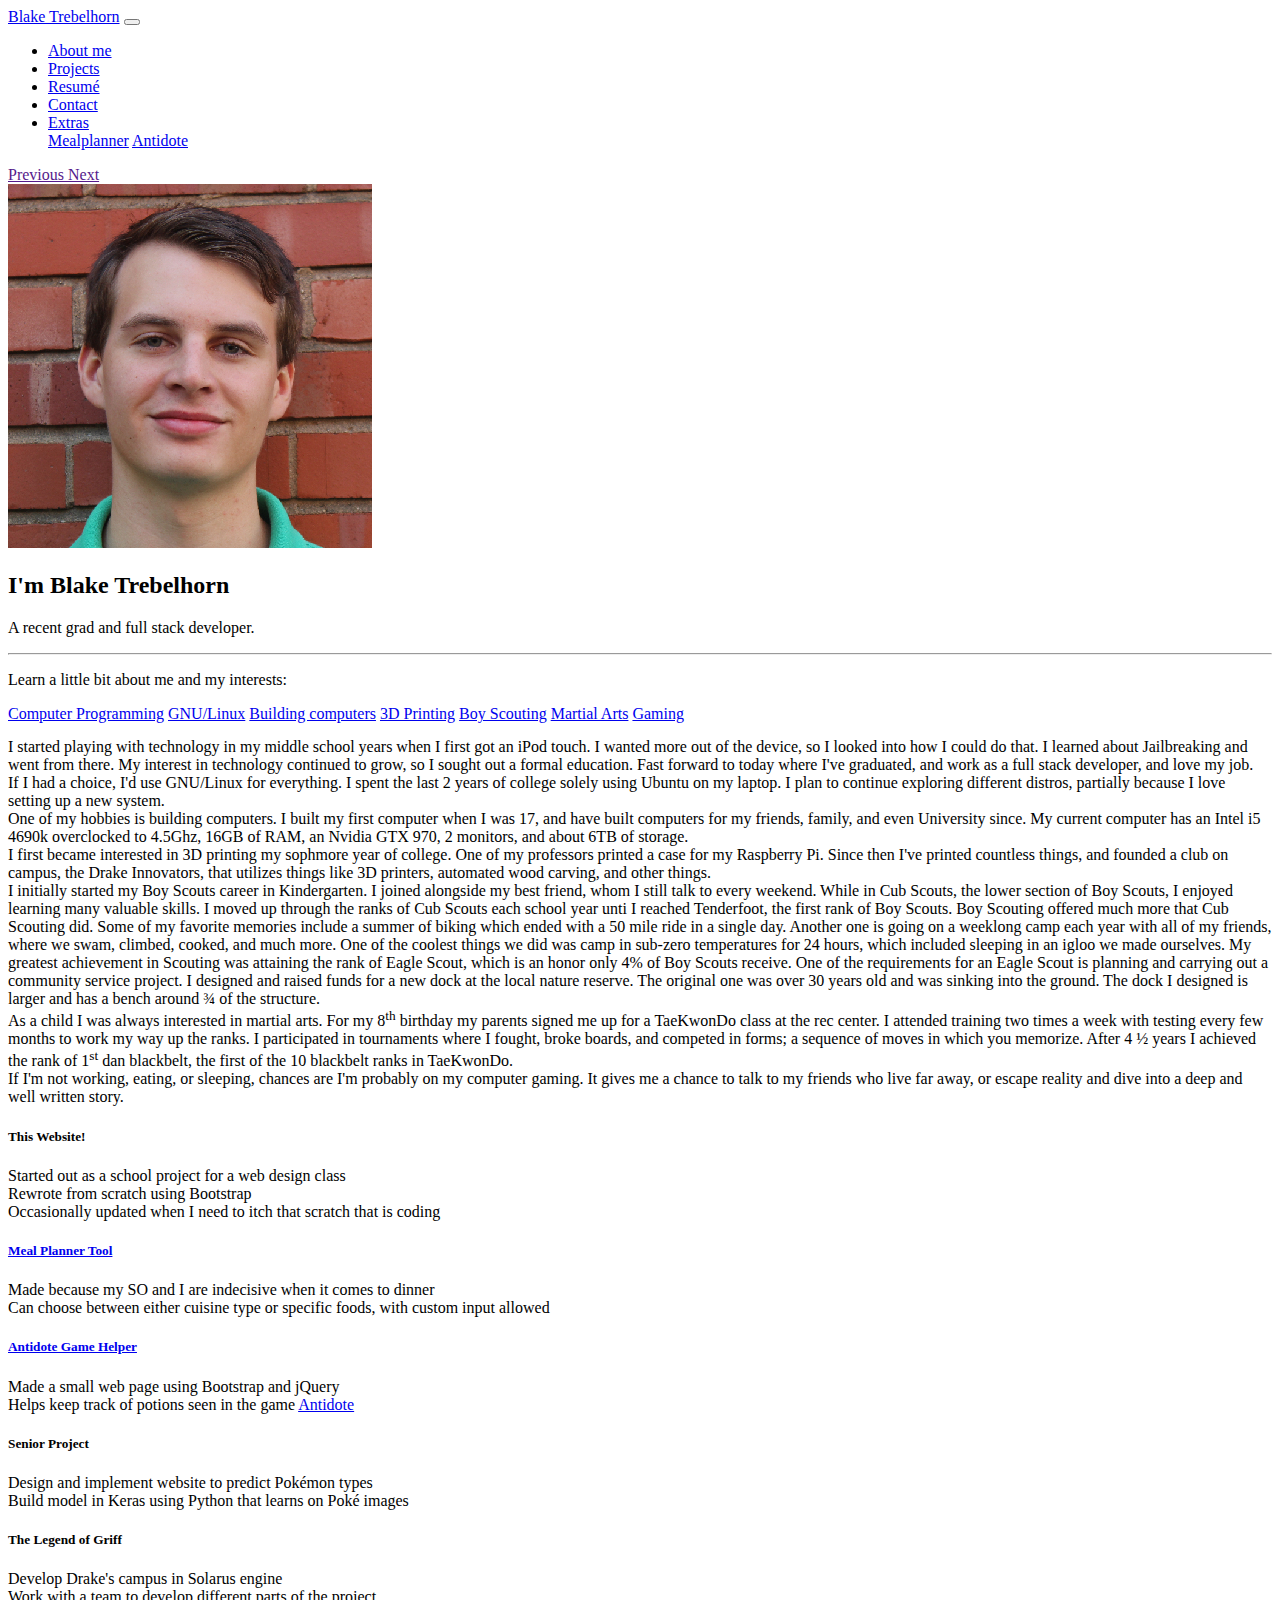
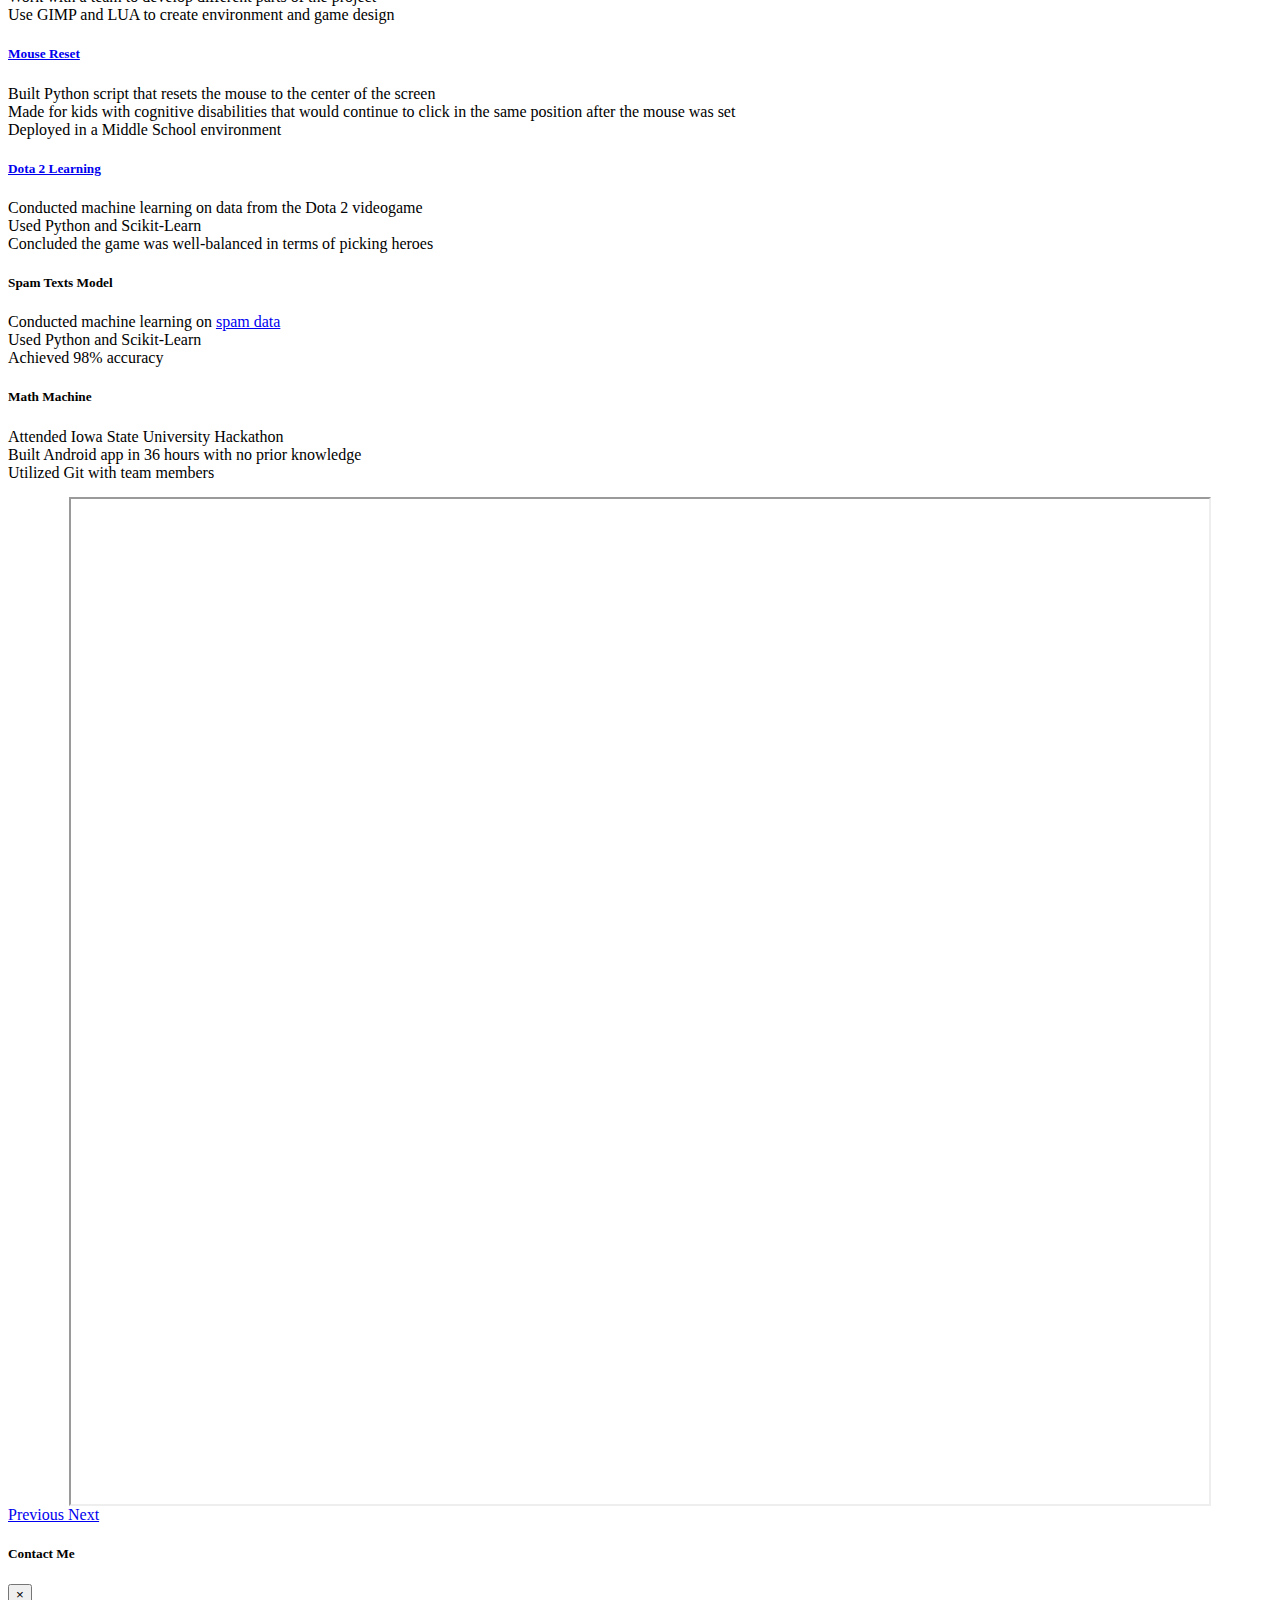
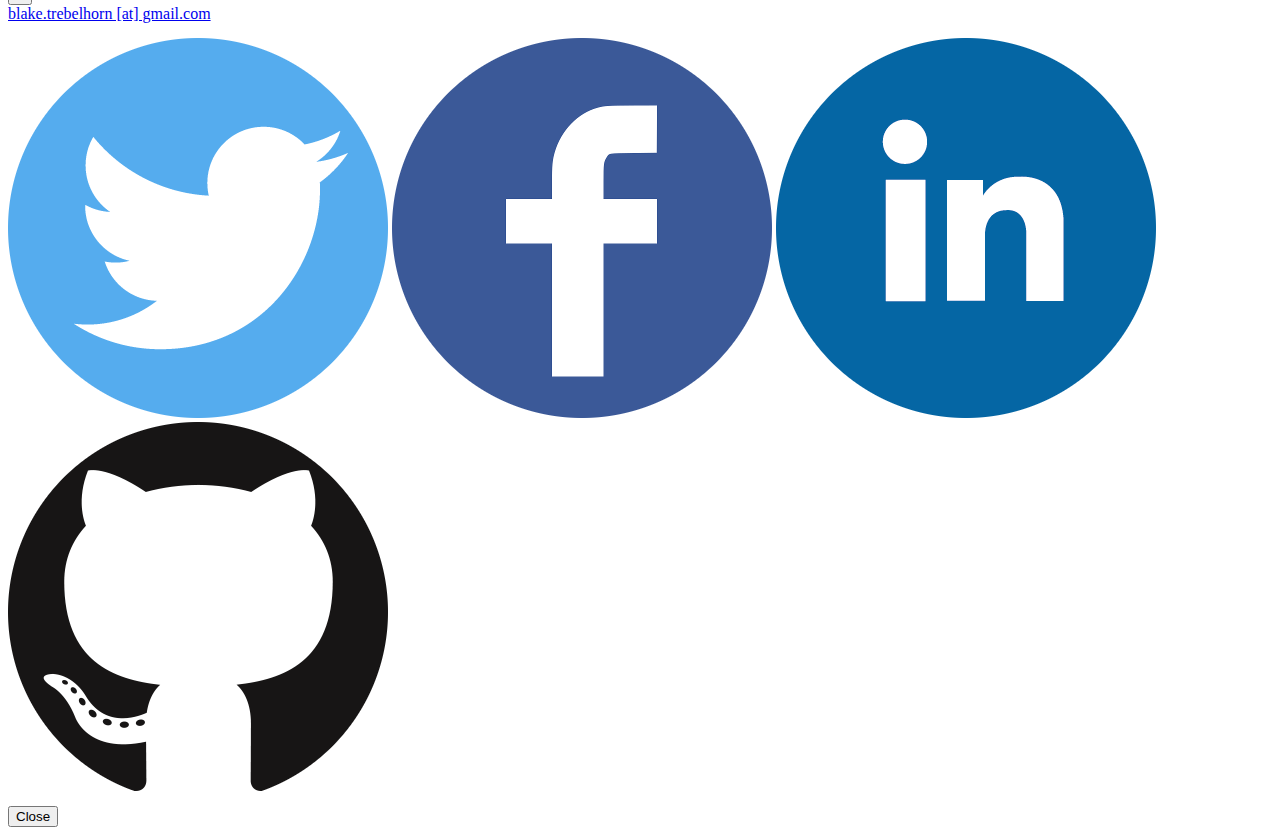
==== index.html @ 9631ef77 "fix mobile nav" ====
<!doctype html>
<html lang="en">
<head>
    <!-- Required meta tags -->
    <meta charset="utf-8">
    <meta name="viewport" content="width=device-width, initial-scale=1, shrink-to-fit=no">
    <!-- Bootstrap CSS -->
    <link rel="stylesheet" href="https://stackpath.bootstrapcdn.com/bootstrap/4.2.1/css/bootstrap.min.css" integrity="sha384-GJzZqFGwb1QTTN6wy59ffF1BuGJpLSa9DkKMp0DgiMDm4iYMj70gZWKYbI706tWS" crossorigin="anonymous">
    <!-- Optional JavaScript -->
    <!-- jQuery first, then Popper.js, then Bootstrap JS -->
    <script src="https://code.jquery.com/jquery-3.3.1.slim.min.js" integrity="sha384-q8i/X+965DzO0rT7abK41JStQIAqVgRVzpbzo5smXKp4YfRvH+8abtTE1Pi6jizo" crossorigin="anonymous"></script>
    <script src="https://cdnjs.cloudflare.com/ajax/libs/popper.js/1.14.6/umd/popper.min.js" integrity="sha384-wHAiFfRlMFy6i5SRaxvfOCifBUQy1xHdJ/yoi7FRNXMRBu5WHdZYu1hA6ZOblgut" crossorigin="anonymous"></script>
    <script src="https://stackpath.bootstrapcdn.com/bootstrap/4.2.1/js/bootstrap.min.js" integrity="sha384-B0UglyR+jN6CkvvICOB2joaf5I4l3gm9GU6Hc1og6Ls7i6U/mkkaduKaBhlAXv9k" crossorigin="anonymous"></script>
    <title>Blake Trebelhorn</title>

    <style>
        .card {
            margin-bottom: 15px;
        }

        .navbar {
            margin-bottom: 15px;
        }

        .carousel-control-prev-icon {
            background-image: url("data:image/svg+xml;charset=utf8,%3Csvg xmlns='http://www.w3.org/2000/svg' fill='%23f00' viewBox='0 0 8 8'%3E%3Cpath d='M5.25 0l-4 4 4 4 1.5-1.5-2.5-2.5 2.5-2.5-1.5-1.5z'/%3E%3C/svg%3E");
        }

        .carousel-control-next-icon {
            background-image: url("data:image/svg+xml;charset=utf8,%3Csvg xmlns='http://www.w3.org/2000/svg' fill='%23f00' viewBox='0 0 8 8'%3E%3Cpath d='M2.75 0l-1.5 1.5 2.5 2.5-2.5 2.5 1.5 1.5 4-4-4-4z'/%3E%3C/svg%3E");
        }

        iframe {
            height: 500px;
            width: 100%;
            display: block;
            margin: 0 auto
        }

        @media (min-width: 768px) {
            iframe {
                height: 1005px;
                width: 90%;
            }
        }
    </style>
</head>

<body>
    <!-- Navbar -->
    <nav class="navbar navbar-expand-lg navbar-dark bg-dark sticky-top">
        <a class="navbar-brand" href="#">Blake Trebelhorn</a>
        <button class="navbar-toggler" type="button" data-toggle="collapse" data-target="#navbarSupportedContent" aria-controls="navbarSupportedContent" aria-expanded="false" aria-label="Toggle navigation">
            <span class="navbar-toggler-icon"></span>
        </button>
        <div class="collapse navbar-collapse" id="navbarSupportedContent">
            <ul class="navbar-nav mr-auto" data-toggle="collapse" data-target=".navbar-collapse.show">
                <li class="nav-item">
                    <a class="nav-link" href="javascript:void(0)" onclick="$('.carousel').carousel(0)">About me</a>
                </li>
                <li class="nav-item">
                    <a class="nav-link" href="javascript:void(0)" onclick=" $('.carousel').carousel(1)">Projects</a>
                </li>
                <li class="nav-item">
                    <a class="nav-link" href="javascript:void(0)" onclick=" $('.carousel').carousel(2)">Resum&eacute;</a>
                </li>
                <li class="nav-item">
                    <a class="nav-link" href="javascript:void(0)" data-toggle="modal" data-target="#contactModal">Contact</a>
                </li>
                <li class="nav-item dropdown">
                    <a class="nav-link dropdown-toggle" href="#" id="navbarDropdown" role="button" data-toggle="dropdown" aria-haspopup="true" aria-expanded="false">
                        Extras
                    </a>
                    <div class="dropdown-menu" aria-labelledby="navbarDropdown">
                        <a class="dropdown-item" href="/meal_planner/index.html">Mealplanner</a>
                        <a class="dropdown-item" href="/antidote/index.html">Antidote</a>
                    </div>
                </li>
            </ul>
        </div>
    </nav>
    <div class="container mb-5 d-md-none">
        <a class="float-left" href="" role="button" onclick="$('#carousel').carousel('prev')">
            <span class="carousel-control-prev-icon" aria-hidden="true"></span>
            <span class="sr-only">Previous</span>
        </a>
        <a class="float-right" href="" role="button" onclick="$('#carousel').carousel('next')">
            <span class="carousel-control-next-icon" aria-hidden="true"></span>
            <span class="sr-only">Next</span>
        </a>
    </div>
    <!-- Carousel -->
    <div id="carousel" class="carousel slide" data-interval="false">
        <div class="carousel-inner">
            <!-- About me-->
            <div class="carousel-item active">
                <div class="container">
                    <div class="jumbotron">
                        <div class="card flex-sm-row mb-gutter bg-dark text-white">
                            <img class="card-img- img-fluid" src="/assets/images/BlakeTrebelhorn.jpg" />
                            <div class="card-body">
                                <h2 class="card-title lead">I'm Blake Trebelhorn</h2>
                                <p class="card-text lead">A recent grad and full stack developer.</p>
                            </div>
                        </div>
                        <hr class="my-4">
                        <p class="lead">Learn a little bit about me and my interests:</p>
                        <div class="row">
                            <div class="col-xs-6 col-md-4" style="margin-bottom: 15px">
                                <div class="list-group" id="list-tab" role="tablist">
                                    <a class="list-group-item list-group-item-action active" id="list-home-list" data-toggle="list" href="#list-programming" role="tab" aria-controls="programming">Computer Programming</a>
                                    <a class="list-group-item list-group-item-action" id="list-linux-list" data-toggle="list" href="#list-linux" role="tab" aria-controls="linux">GNU/Linux</a>
                                    <a class="list-group-item list-group-item-action" id="list-building-list" data-toggle="list" href="#list-building" role="tab" aria-controls="building">Building computers</a>
                                    <a class="list-group-item list-group-item-action" id="list-printing-list" data-toggle="list" href="#list-printing" role="tab" aria-controls="printing">3D Printing</a>
                                    <a class="list-group-item list-group-item-action" id="list-scouting-list" data-toggle="list" href="#list-scouting" role="tab" aria-controls="scouting">Boy Scouting</a>
                                    <a class="list-group-item list-group-item-action" id="list-martialarts-list" data-toggle="list" href="#list-martialarts" role="tab" aria-controls="martialarts">Martial Arts</a>
                                    <a class="list-group-item list-group-item-action" id="list-gaming-list" data-toggle="list" href="#list-gaming" role="tab" aria-controls="gaming">Gaming</a>
                                </div>
                            </div>
                            <div class="col-xs-6 col-md-8">
                                <div class="tab-content" id="nav-tabContent">
                                    <div class="tab-pane fade show active" id="list-programming" role="tabpanel" aria-labelledby="list-programming-list">I started playing with technology in my middle school years when I first got an iPod touch. I wanted more out of the device, so I looked into how I could do that. I learned about Jailbreaking and went from there. My interest in technology continued to grow, so I sought out a formal education. Fast forward to today where I've graduated, and work as a full stack developer, and love my job.</div>
                                    <div class="tab-pane fade" id="list-linux" role="tabpanel" aria-labelledby="list-linux-list">If I had a choice, I'd use GNU/Linux for everything. I spent the last 2 years of college solely using Ubuntu on my laptop. I plan to continue exploring different distros, partially because I love setting up a new system.</div>
                                    <div class="tab-pane fade" id="list-building" role="tabpanel" aria-labelledby="list-building-list">One of my hobbies is building computers. I built my first computer when I was 17, and have built computers for my friends, family, and even University since. My current computer has an Intel i5 4690k overclocked to 4.5Ghz, 16GB of RAM, an Nvidia GTX 970, 2 monitors, and about 6TB of storage.</div>
                                    <div class="tab-pane fade" id="list-printing" role="tabpanel" aria-labelledby="list-printing-list">I first became interested in 3D printing my sophmore year of college. One of my professors printed a case for my Raspberry Pi. Since then I've printed countless things, and founded a club on campus, the Drake Innovators, that utilizes things like 3D printers, automated wood carving, and other things.</div>
                                    <div class="tab-pane fade" id="list-scouting" role="tabpanel" aria-labelledby="list-scouting-list">I initially started my Boy Scouts career in Kindergarten. I joined alongside my best friend, whom I still talk to every weekend. While in Cub Scouts, the lower section of Boy Scouts, I enjoyed learning many valuable skills. I moved up through the ranks of Cub Scouts each school year unti I reached Tenderfoot, the first rank of Boy Scouts. Boy Scouting offered much more that Cub Scouting did. Some of my favorite memories include a summer of biking which ended with a 50 mile ride in a single day. Another one is going on a weeklong camp each year with all of my friends, where we swam, climbed, cooked, and much more. One of the coolest things we did was camp in sub-zero temperatures for 24 hours, which included sleeping in an igloo we made ourselves. My greatest achievement in Scouting was attaining the rank of Eagle Scout, which is an honor only 4% of Boy Scouts receive. One of the requirements for an Eagle Scout is planning and carrying out a community service project. I designed and raised funds for a new dock at the local nature reserve. The original one was over 30 years old and was sinking into the ground. The dock I designed is larger and has a bench around &frac34; of the structure.</div>
                                    <div class="tab-pane fade" id="list-martialarts" role="tabpanel" aria-labelledby="list-martialarts-list">As a child I was always interested in martial arts. For my 8<sup>th</sup> birthday my parents signed me up for a TaeKwonDo class at the rec center. I attended training two times a week with testing every few months to work my way up the ranks. I participated in tournaments where I fought, broke boards, and competed in forms; a sequence of moves in which you memorize. After 4 &frac12; years I achieved the rank of 1<sup>st</sup> dan blackbelt, the first of the 10 blackbelt ranks in TaeKwonDo.</div>
                                    <div class="tab-pane fade" id="list-gaming" role="tabpanel" aria-labelledby="list-gaming-list">If I'm not working, eating, or sleeping, chances are I'm probably on my computer gaming. It gives me a chance to talk to my friends who live far away, or escape reality and dive into a deep and well written story.</div>
                                </div>
                            </div>
                        </div>
                    </div>
                </div>
            </div>
            <!-- Projects -->
            <div class="carousel-item">
                <div class="container">
                    <div class="card">
                        <div class="card-header">
                            <h5>This Website!</h5>
                        </div>
                        <div class="card-body">
                            <li>Started out as a school project for a web design class</li>
                            <li>Rewrote from scratch using Bootstrap</li>
                            <li>Occasionally updated when I need to itch that scratch that is coding</li>
                        </div>
                    </div>
                    <div class="card">
                        <div class="card-header">
                            <h5><a href="meal_planner/index.html" target="_blank">Meal Planner Tool</a></h5>
                        </div>
                        <div class="card-body">
                            <li>Made because my SO and I are indecisive when it comes to dinner</li>
                            <li>Can choose between either cuisine type or specific foods, with custom input allowed</li>
                        </div>
                    </div>
                    <div class="card">
                        <div class="card-header">
                            <h5><a href="antidote/index.html" target="_blank">Antidote Game Helper</a></h5>
                        </div>
                        <div class="card-body">
                            <li>Made a small web page using Bootstrap and jQuery</li>
                            <li>Helps keep track of potions seen in the game <a href="https://bellwethergames.com/product/antidote/" target="_blank">Antidote</a></li>
                        </div>
                    </div>
                    <div class="card">
                        <div class="card-header">
                            <h5>Senior Project</h5>
                        </div>
                        <div class="card-body">
                            <li>Design and implement website to predict Pok&eacute;mon types</li>
                            <li>Build model in Keras using Python that learns on Pok&eacute; images</li>
                        </div>
                    </div>
                    <div class="card">
                        <div class="card-header">
                            <h5>The Legend of Griff</h5>
                        </div>
                        <div class="card-body">
                            <li>Develop Drake's campus in Solarus engine</li>
                            <li>Work with a team to develop different parts of the project</li>
                            <li>Use GIMP and LUA to create environment and game design</li>
                        </div>
                    </div>
                    <div class="card">
                        <div class="card-header">
                            <h5><a href="https://github.com/BlakeTrebelhorn/MouseReset" target="_blank">Mouse Reset</a></h5>
                        </div>
                        <div class="card-body">
                            <li>Built Python script that resets the mouse to the center of the screen</li>
                            <li>Made for kids with cognitive disabilities that would continue to click in the same position after the mouse was set</li>
                            <li>Deployed in a Middle School environment</li>
                        </div>
                    </div>
                    <div class="card">
                        <div class="card-header">
                            <h5><a href="https://github.com/BlakeTrebelhorn/Dota2Learning" target="_blank">Dota 2 Learning</a></h5>
                        </div>
                        <div class="card-body">
                            <li>Conducted machine learning on data from the Dota 2 videogame</li>
                            <li>Used Python and Scikit-Learn</li>
                            <li>Concluded the game was well-balanced in terms of picking heroes</li>
                        </div>
                    </div>
                    <div class="card">
                        <div class="card-header">
                            <h5>Spam Texts Model</h5>
                        </div>
                        <div class="card-body">
                            <li>Conducted machine learning on <a href="https://www.kaggle.com/uciml/sms-spam-collection-dataset">spam data</a></li>
                            <li>Used Python and Scikit-Learn</li>
                            <li>Achieved 98% accuracy</li>
                        </div>
                    </div>
                    <div class="card">
                        <div class="card-header">
                            <h5>Math Machine</h5>
                        </div>
                        <div class="card-body">
                            <li>Attended Iowa State University Hackathon</li>
                            <li>Built Android app in 36 hours with no prior knowledge</li>
                            <li>Utilized Git with team members</li>
                        </div>
                    </div>
                </div>
            </div>
            <!-- Resume -->
            <div class="carousel-item">
                <iframe src="http://docs.google.com/gview?url=http://blaketrebelhorn.github.io/resume/websiteResume.pdf&embedded=true"></iframe>
            </div>
        </div>
        <a class="carousel-control-prev d-none d-sm-flex" href="#carousel" role="button" data-slide="prev">
            <span class="carousel-control-prev-icon" aria-hidden="true"></span>
            <span class="sr-only">Previous</span>
        </a>
        <a class="carousel-control-next d-none d-sm-flex" href="#carousel" role="button" data-slide="next">
            <span class="carousel-control-next-icon" aria-hidden="true"></span>
            <span class="sr-only">Next</span>
        </a>
    </div>

    <!-- Modal -->
    <div class="modal fade" id="contactModal" tabindex="-1" role="dialog" aria-hidden="true">
        <div class="modal-dialog modal-dialog-centered" role="document">
            <div class="modal-content">
                <div class="modal-header">
                    <h5 class="modal-title" id="exampleModalLongTitle">Contact Me</h5>
                    <button type="button" class="close" data-dismiss="modal" aria-label="Close">
                        <span aria-hidden="true">&times;</span>
                    </button>
                </div>
                <div class="modal-body text-center">
                    <a href="mailto:blake.trebelhorn@gmail.com" class="btn btn-lg btn-outline-dark" role="button" aria-pressed="true">blake.trebelhorn [at] gmail.com</a>
                    <div class="container" style="margin-top: 15px">
                        <div class="row">
                            <div class="hidden-xs col-md-2"></div>
                            <a class="col-3 col-md-2" href="https://twitter.com/TrebelMaker" target="_blank"><img src="/assets/images/twitter.png" alt="Twitter" class="img-fluid" /></a>
                            <a class="col-3 col-md-2" href="https://facebook.com/blake.trebelhorn" target="_blank"><img src="/assets/images/facebook.png" alt="Facebook" class="img-fluid" /></a>
                            <a class="col-3 col-md-2" href="https://www.linkedin.com/in/blaketrebelhorn" target="_blank"><img src="/assets/images/linkedin.png" alt="LinkedIn" class="img-fluid" /></a>
                            <a class="col-3 col-md-2" href="https://github.com/BlakeTrebelhorn" target="_blank"><img src="/assets/images/github.png" alt="GitHub" class="img-fluid" /></a>
                            <div class="hidden-xs col-md-2"></div>
                        </div>
                    </div>
                </div>
                <div class="modal-footer">
                    <button type="button" class="btn btn-secondary" data-dismiss="modal">Close</button>
                </div>
            </div>
        </div>
    </div>
</body>

</html>
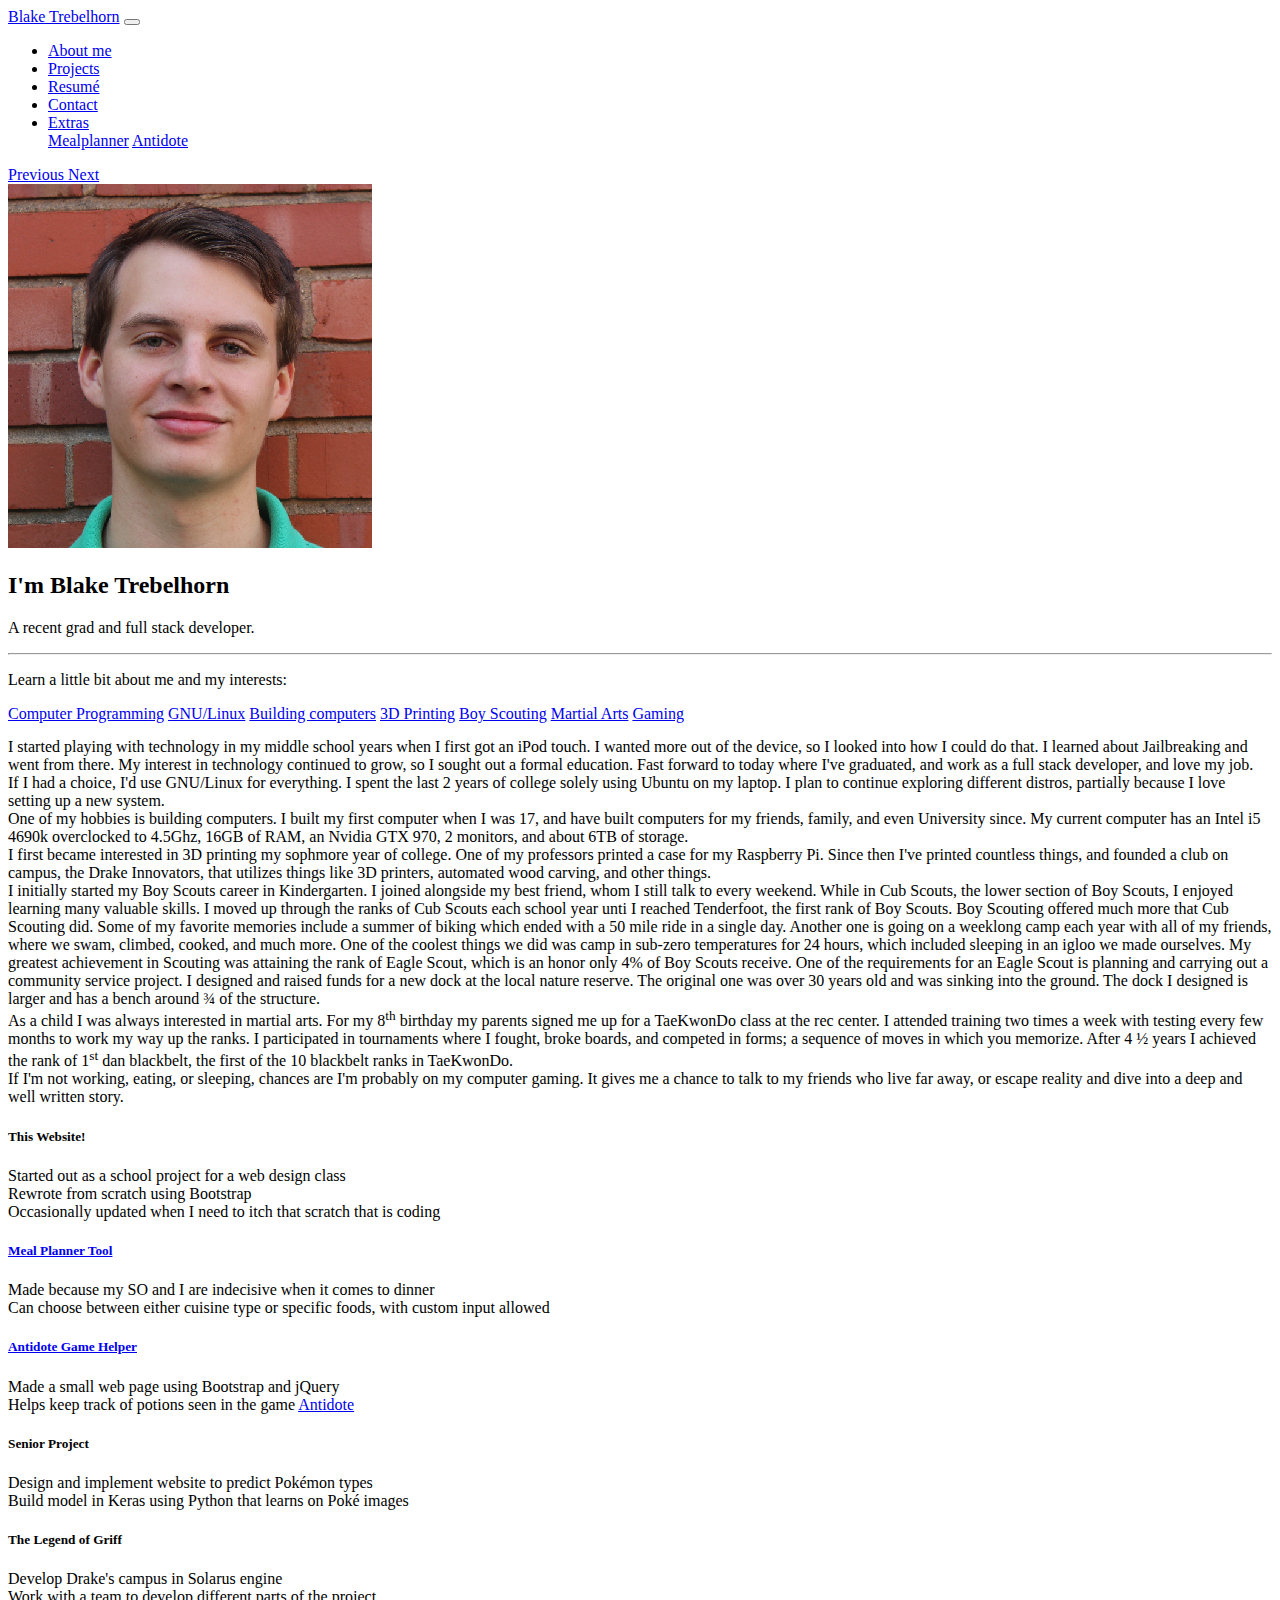
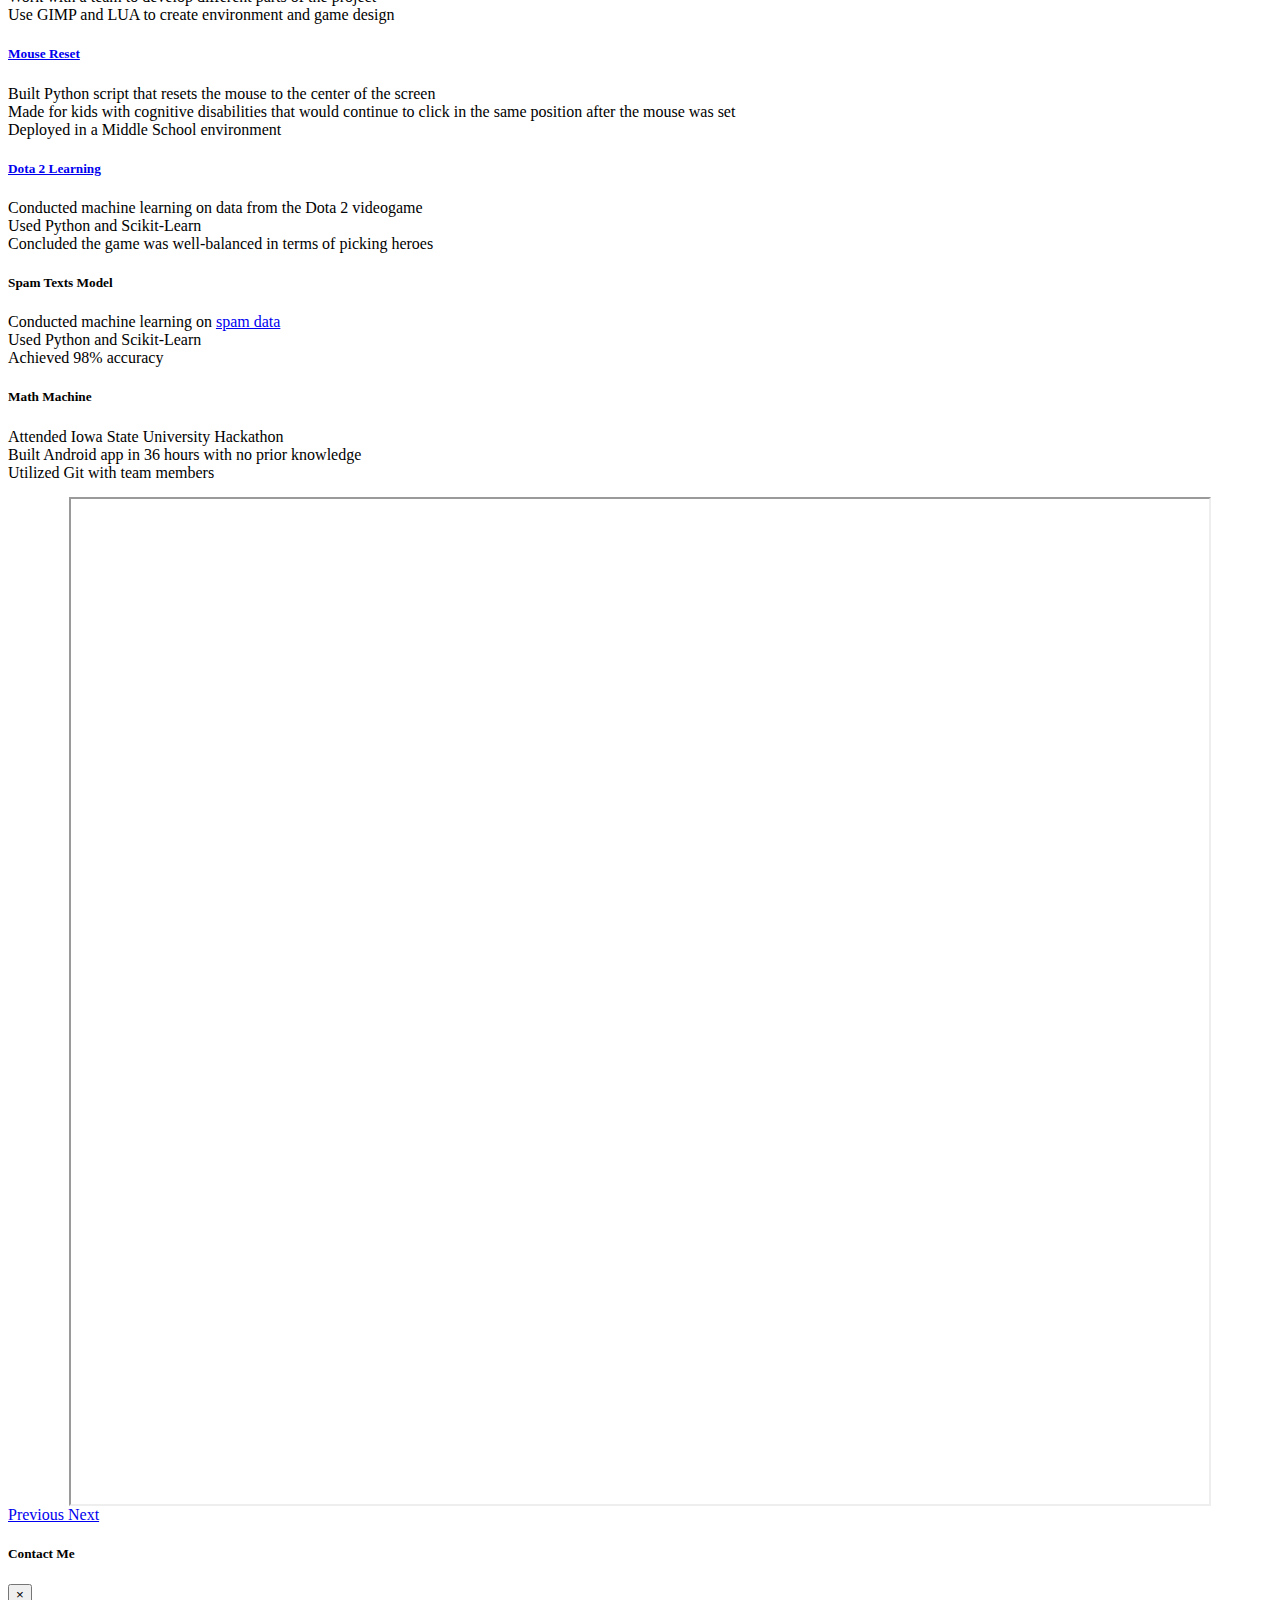
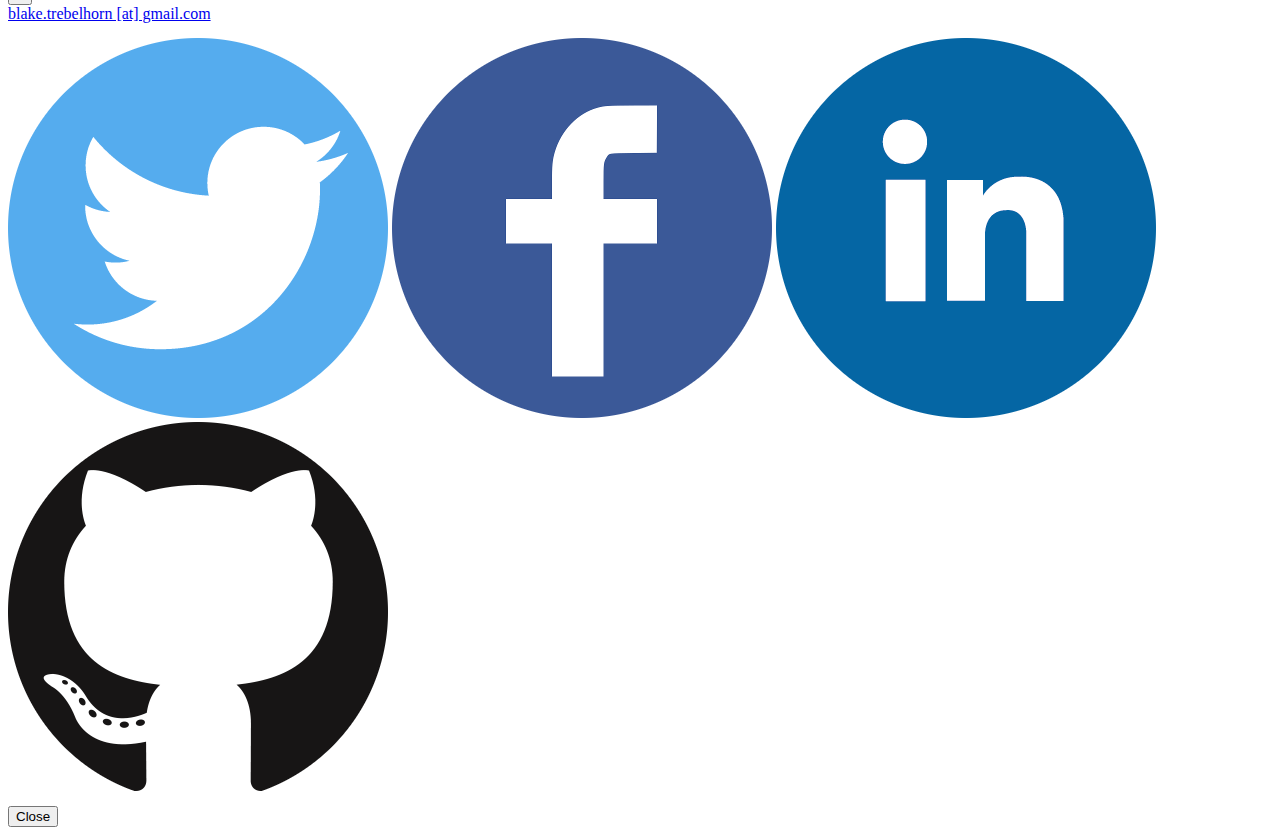
==== commit d457446a: "fix mobile nav p2" ====
--- a/index.html
+++ b/index.html
@@ -80,11 +80,11 @@
         </div>
     </nav>
     <div class="container mb-5 d-md-none">
-        <a class="float-left" href="" role="button" onclick="$('#carousel').carousel('prev')">
+        <a class="float-left" href="#carousel" role="button" onclick="$('#carousel').carousel('prev')">
             <span class="carousel-control-prev-icon" aria-hidden="true"></span>
             <span class="sr-only">Previous</span>
         </a>
-        <a class="float-right" href="" role="button" onclick="$('#carousel').carousel('next')">
+        <a class="float-right" href="#carousel" role="button" onclick="$('#carousel').carousel('next')">
             <span class="carousel-control-next-icon" aria-hidden="true"></span>
             <span class="sr-only">Next</span>
         </a>
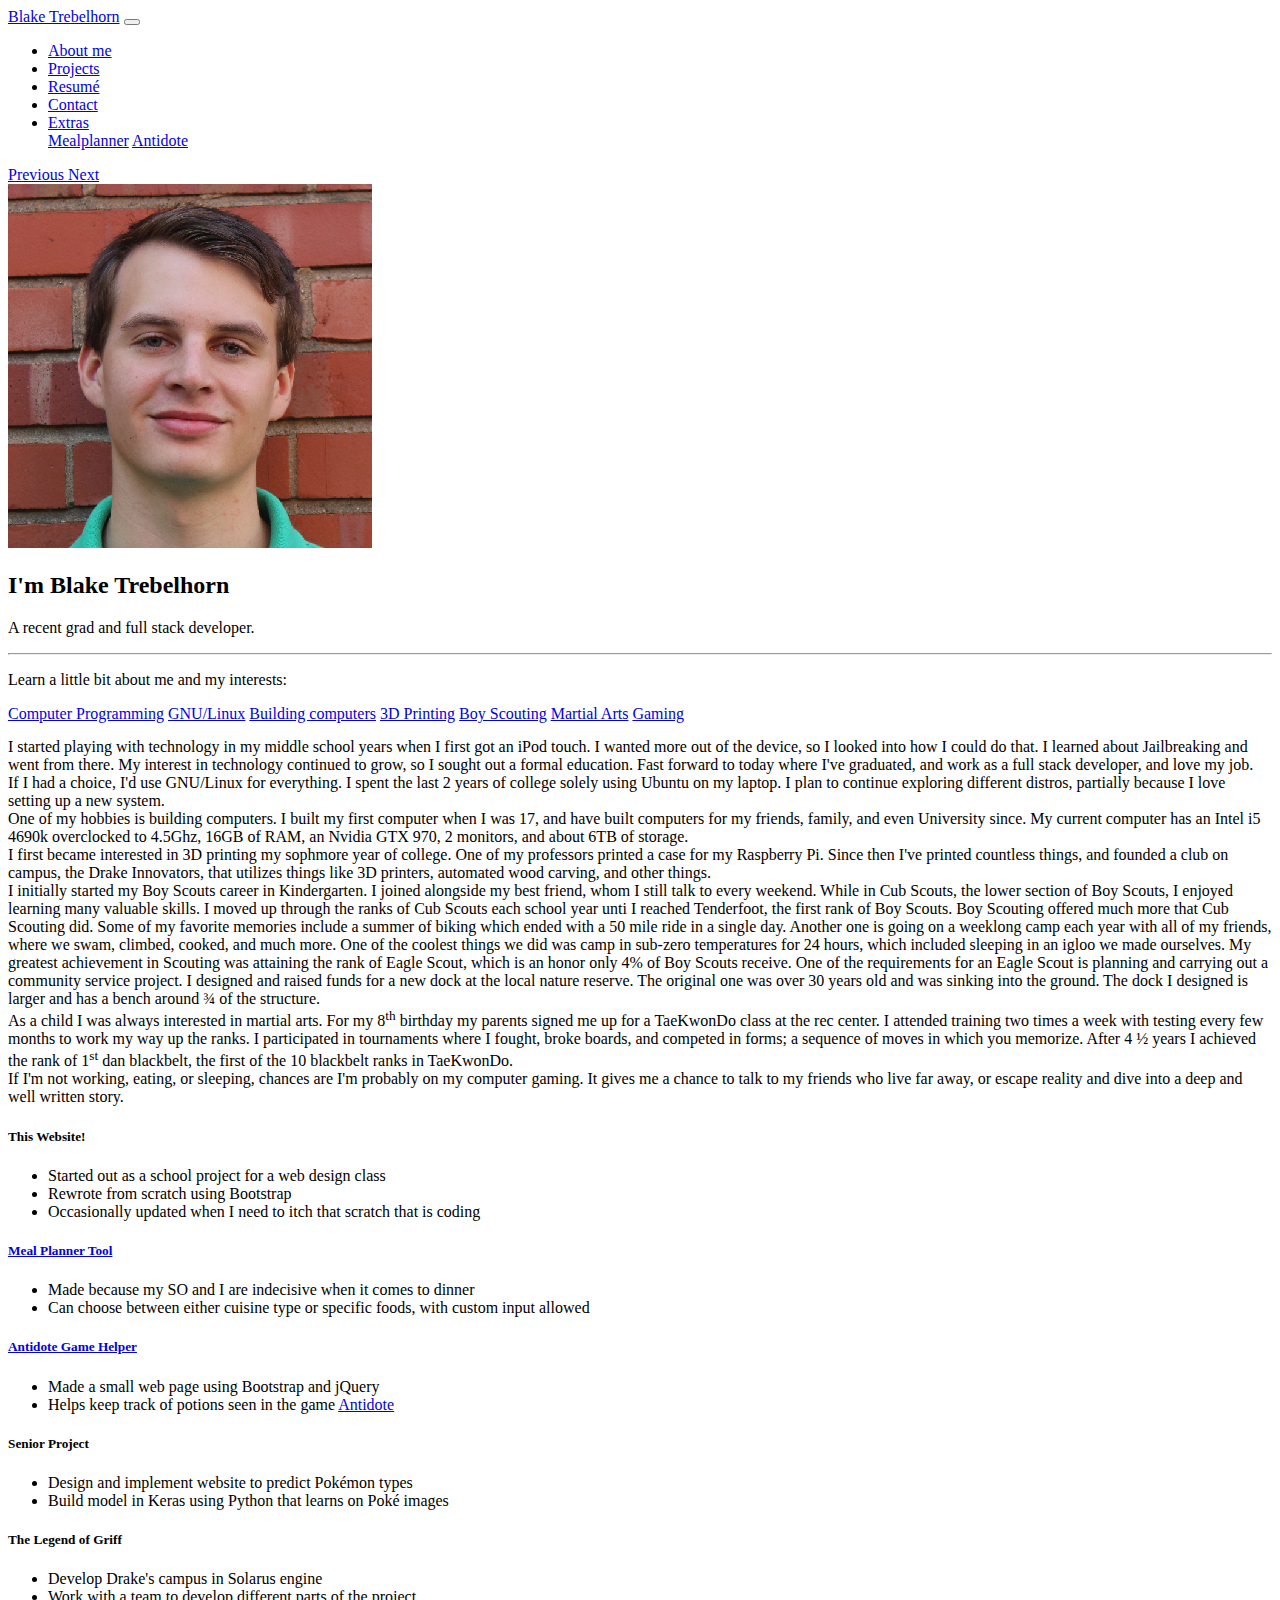
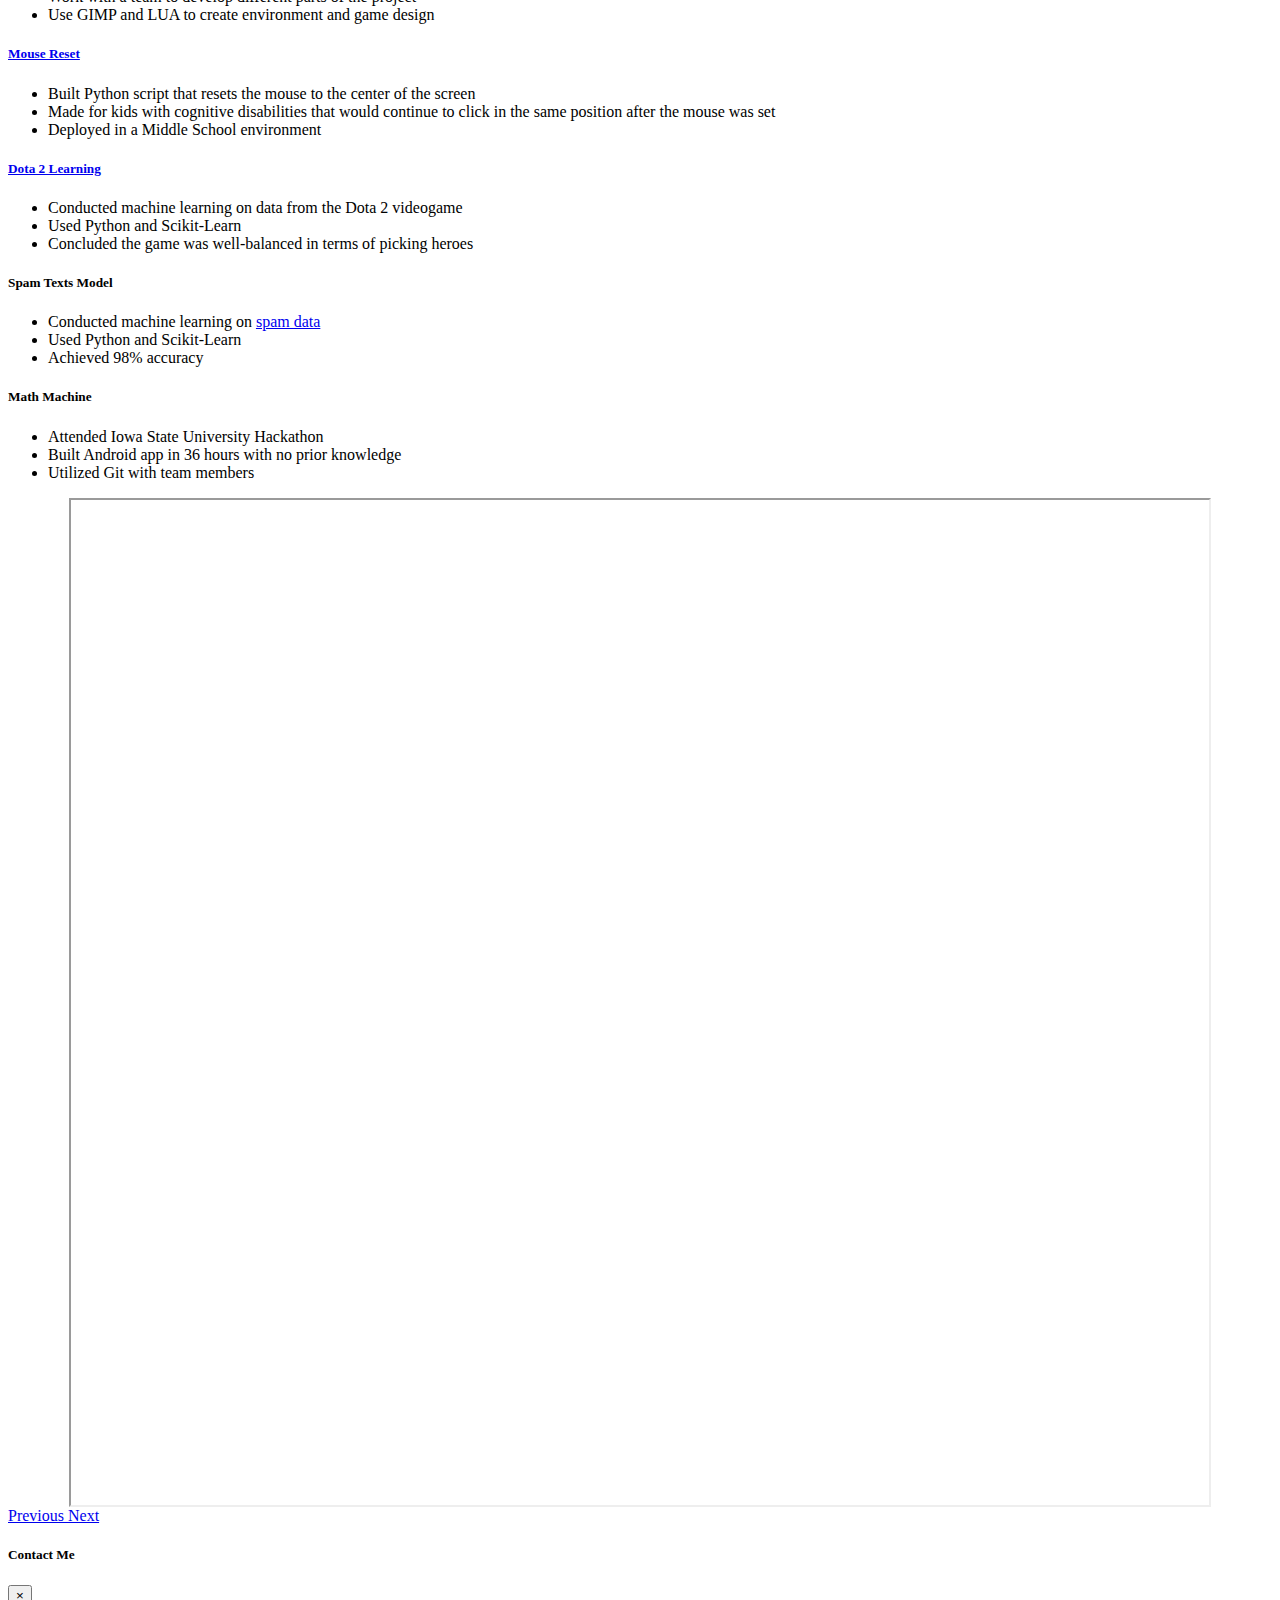
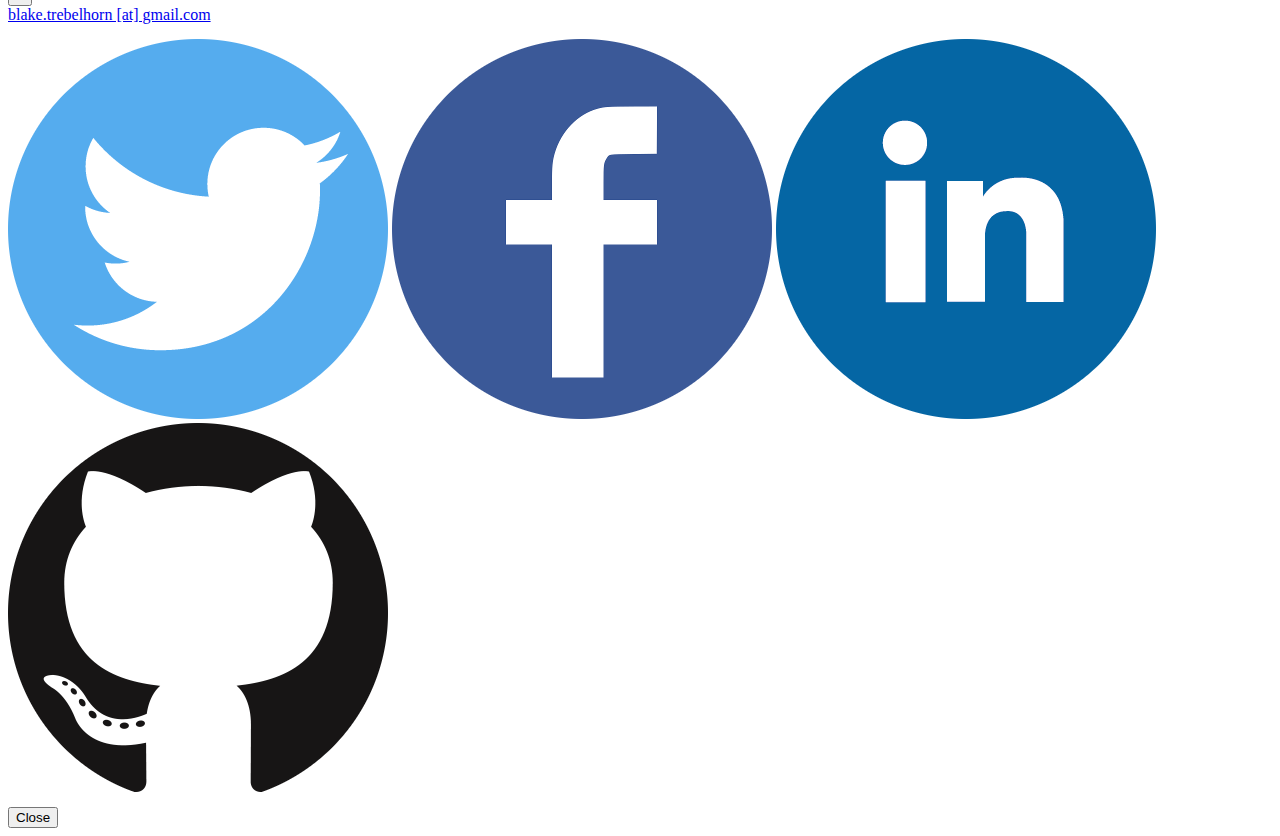
==== commit b35de7cc: "fix lists" ====
--- a/index.html
+++ b/index.html
@@ -80,11 +80,11 @@
         </div>
     </nav>
     <div class="container mb-5 d-md-none">
-        <a class="float-left" href="#carousel" role="button" onclick="$('#carousel').carousel('prev')">
+        <a class="float-left" href="#" role="button" onclick="$('#carousel').carousel('prev')">
             <span class="carousel-control-prev-icon" aria-hidden="true"></span>
             <span class="sr-only">Previous</span>
         </a>
-        <a class="float-right" href="#carousel" role="button" onclick="$('#carousel').carousel('next')">
+        <a class="float-right" href="#" role="button" onclick="$('#carousel').carousel('next')">
             <span class="carousel-control-next-icon" aria-hidden="true"></span>
             <span class="sr-only">Next</span>
         </a>
@@ -140,9 +140,11 @@
                             <h5>This Website!</h5>
                         </div>
                         <div class="card-body">
-                            <li>Started out as a school project for a web design class</li>
-                            <li>Rewrote from scratch using Bootstrap</li>
-                            <li>Occasionally updated when I need to itch that scratch that is coding</li>
+                            <ul>
+                                <li>Started out as a school project for a web design class</li>
+                                <li>Rewrote from scratch using Bootstrap</li>
+                                <li>Occasionally updated when I need to itch that scratch that is coding</li>
+                            </ul>
                         </div>
                     </div>
                     <div class="card">
@@ -150,8 +152,10 @@
                             <h5><a href="meal_planner/index.html" target="_blank">Meal Planner Tool</a></h5>
                         </div>
                         <div class="card-body">
-                            <li>Made because my SO and I are indecisive when it comes to dinner</li>
-                            <li>Can choose between either cuisine type or specific foods, with custom input allowed</li>
+                            <ul>
+                                <li>Made because my SO and I are indecisive when it comes to dinner</li>
+                                <li>Can choose between either cuisine type or specific foods, with custom input allowed</li>
+                            </ul>
                         </div>
                     </div>
                     <div class="card">
@@ -159,8 +163,10 @@
                             <h5><a href="antidote/index.html" target="_blank">Antidote Game Helper</a></h5>
                         </div>
                         <div class="card-body">
-                            <li>Made a small web page using Bootstrap and jQuery</li>
-                            <li>Helps keep track of potions seen in the game <a href="https://bellwethergames.com/product/antidote/" target="_blank">Antidote</a></li>
+                            <ul>
+                                <li>Made a small web page using Bootstrap and jQuery</li>
+                                <li>Helps keep track of potions seen in the game <a href="https://bellwethergames.com/product/antidote/" target="_blank">Antidote</a></li>
+                            </ul>
                         </div>
                     </div>
                     <div class="card">
@@ -168,8 +174,10 @@
                             <h5>Senior Project</h5>
                         </div>
                         <div class="card-body">
-                            <li>Design and implement website to predict Pok&eacute;mon types</li>
-                            <li>Build model in Keras using Python that learns on Pok&eacute; images</li>
+                            <ul>
+                                <li>Design and implement website to predict Pok&eacute;mon types</li>
+                                <li>Build model in Keras using Python that learns on Pok&eacute; images</li>
+                            </ul>
                         </div>
                     </div>
                     <div class="card">
@@ -177,9 +185,11 @@
                             <h5>The Legend of Griff</h5>
                         </div>
                         <div class="card-body">
-                            <li>Develop Drake's campus in Solarus engine</li>
-                            <li>Work with a team to develop different parts of the project</li>
-                            <li>Use GIMP and LUA to create environment and game design</li>
+                            <ul>
+                                <li>Develop Drake's campus in Solarus engine</li>
+                                <li>Work with a team to develop different parts of the project</li>
+                                <li>Use GIMP and LUA to create environment and game design</li>
+                            </ul>
                         </div>
                     </div>
                     <div class="card">
@@ -187,9 +197,11 @@
                             <h5><a href="https://github.com/BlakeTrebelhorn/MouseReset" target="_blank">Mouse Reset</a></h5>
                         </div>
                         <div class="card-body">
-                            <li>Built Python script that resets the mouse to the center of the screen</li>
-                            <li>Made for kids with cognitive disabilities that would continue to click in the same position after the mouse was set</li>
-                            <li>Deployed in a Middle School environment</li>
+                            <ul>
+                                <li>Built Python script that resets the mouse to the center of the screen</li>
+                                <li>Made for kids with cognitive disabilities that would continue to click in the same position after the mouse was set</li>
+                                <li>Deployed in a Middle School environment</li>
+                            </ul>
                         </div>
                     </div>
                     <div class="card">
@@ -197,9 +209,11 @@
                             <h5><a href="https://github.com/BlakeTrebelhorn/Dota2Learning" target="_blank">Dota 2 Learning</a></h5>
                         </div>
                         <div class="card-body">
-                            <li>Conducted machine learning on data from the Dota 2 videogame</li>
-                            <li>Used Python and Scikit-Learn</li>
-                            <li>Concluded the game was well-balanced in terms of picking heroes</li>
+                            <ul>
+                                <li>Conducted machine learning on data from the Dota 2 videogame</li>
+                                <li>Used Python and Scikit-Learn</li>
+                                <li>Concluded the game was well-balanced in terms of picking heroes</li>
+                            </ul>
                         </div>
                     </div>
                     <div class="card">
@@ -207,9 +221,11 @@
                             <h5>Spam Texts Model</h5>
                         </div>
                         <div class="card-body">
-                            <li>Conducted machine learning on <a href="https://www.kaggle.com/uciml/sms-spam-collection-dataset">spam data</a></li>
-                            <li>Used Python and Scikit-Learn</li>
-                            <li>Achieved 98% accuracy</li>
+                            <ul>
+                                <li>Conducted machine learning on <a href="https://www.kaggle.com/uciml/sms-spam-collection-dataset">spam data</a></li>
+                                <li>Used Python and Scikit-Learn</li>
+                                <li>Achieved 98% accuracy</li>
+                            </ul>
                         </div>
                     </div>
                     <div class="card">
@@ -217,9 +233,11 @@
                             <h5>Math Machine</h5>
                         </div>
                         <div class="card-body">
-                            <li>Attended Iowa State University Hackathon</li>
-                            <li>Built Android app in 36 hours with no prior knowledge</li>
-                            <li>Utilized Git with team members</li>
+                            <ul>
+                                <li>Attended Iowa State University Hackathon</li>
+                                <li>Built Android app in 36 hours with no prior knowledge</li>
+                                <li>Utilized Git with team members</li>
+                            </ul>
                         </div>
                     </div>
                 </div>
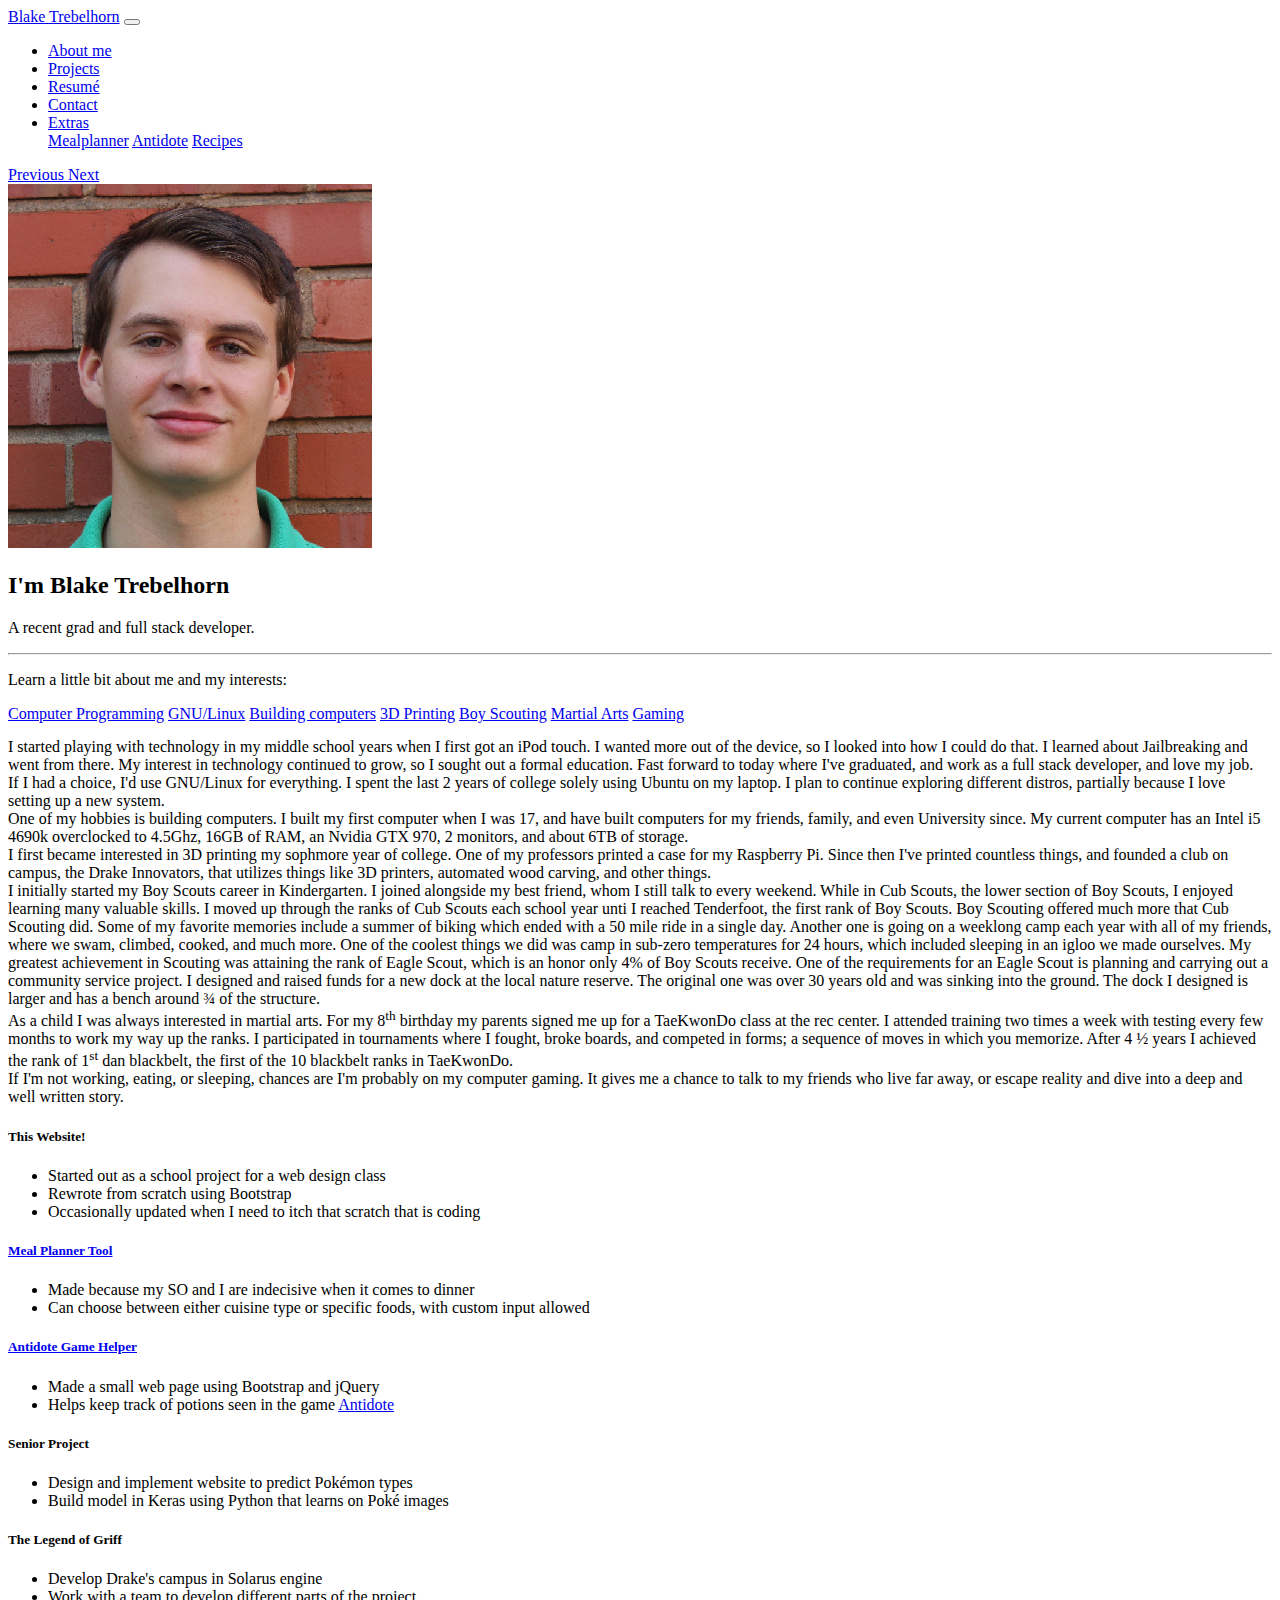
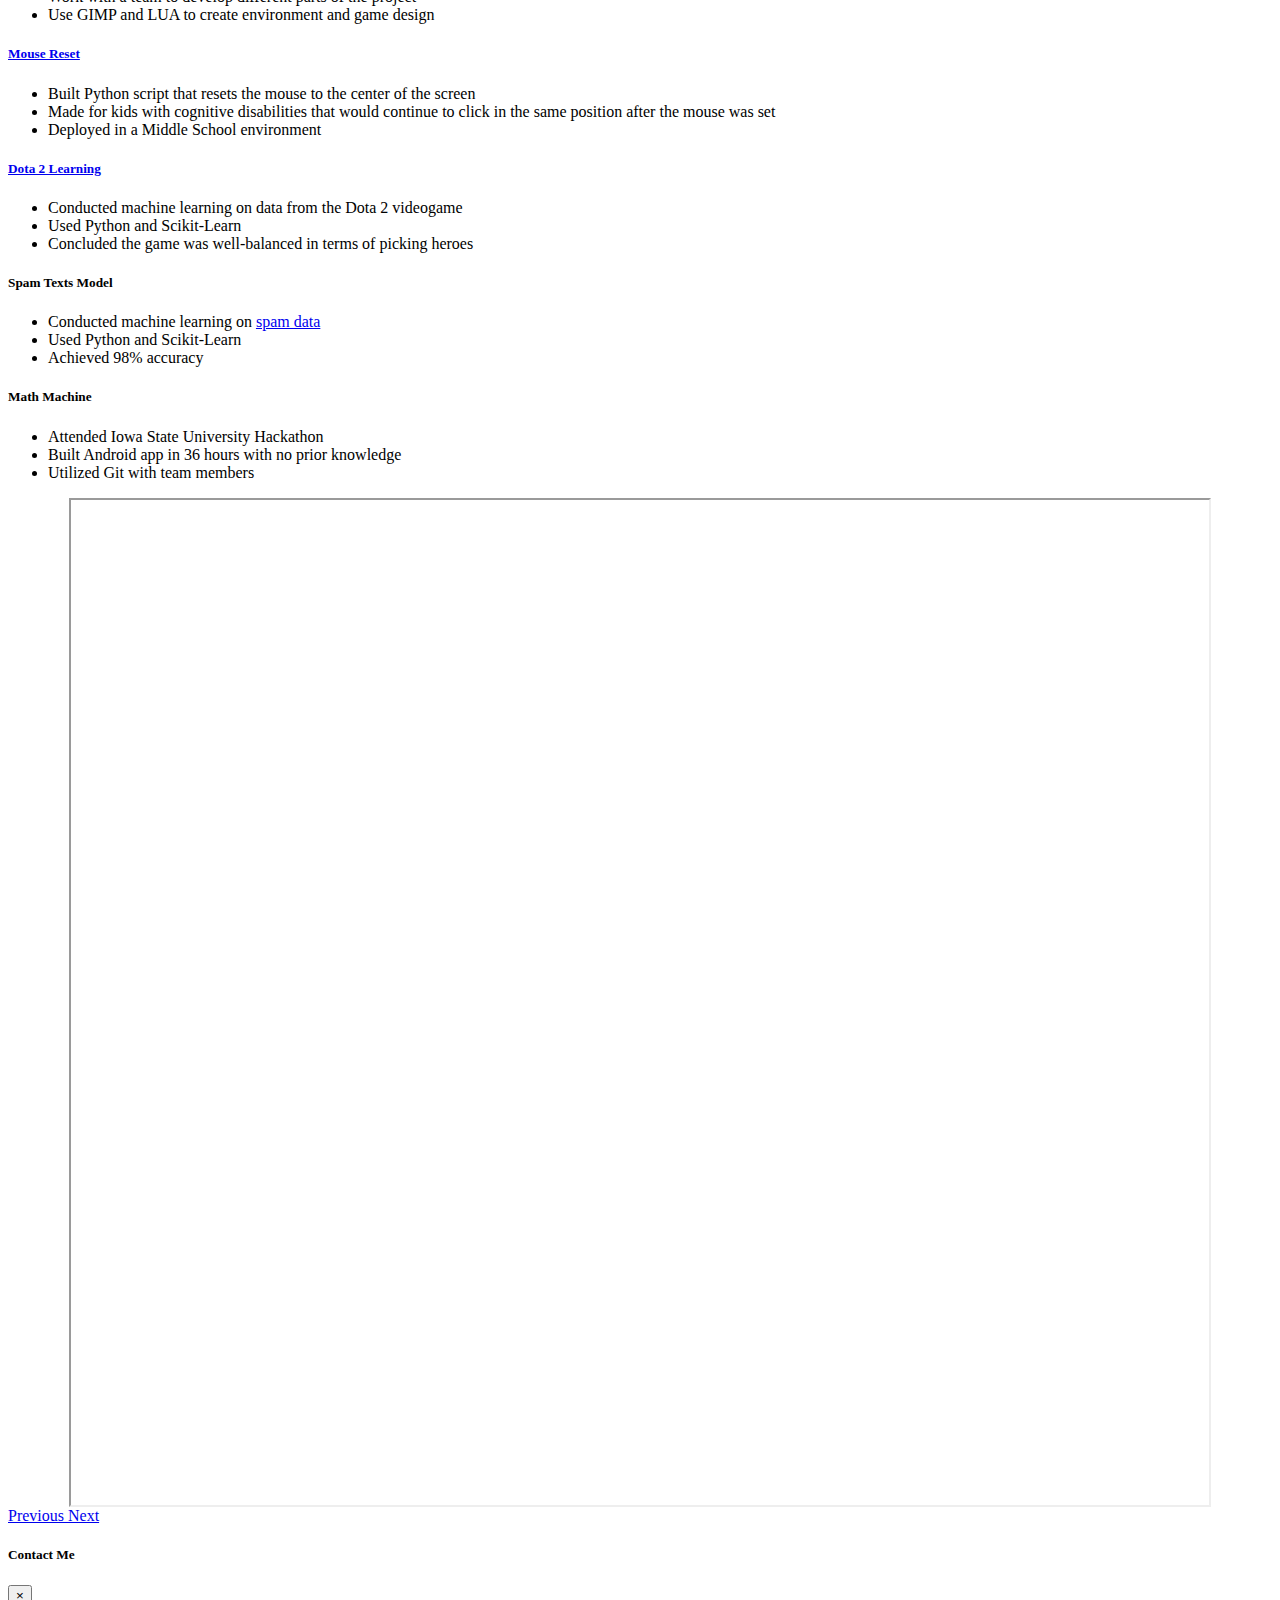
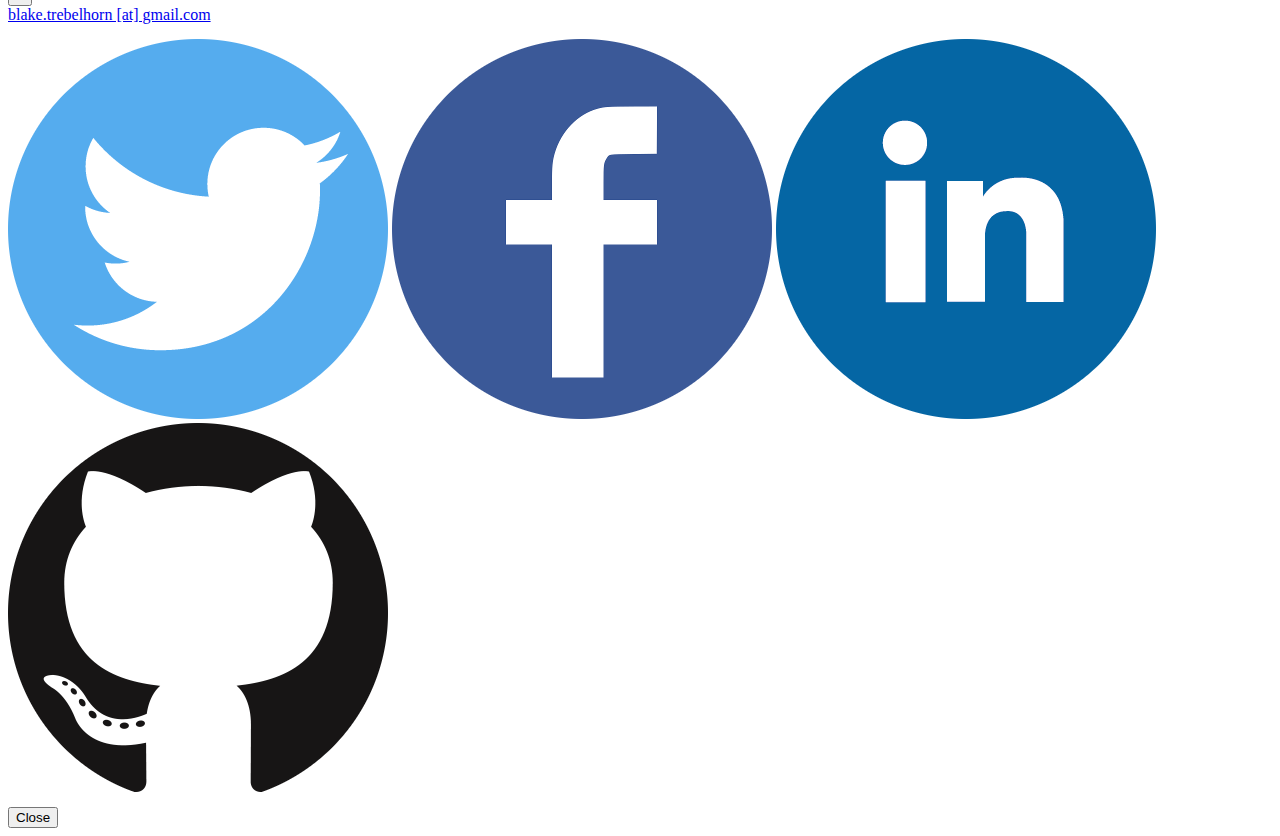
==== commit 854721b7: "flip cards" ====
--- a/index.html
+++ b/index.html
@@ -74,6 +74,7 @@
                     <div class="dropdown-menu" aria-labelledby="navbarDropdown">
                         <a class="dropdown-item" href="/meal_planner/index.html">Mealplanner</a>
                         <a class="dropdown-item" href="/antidote/index.html">Antidote</a>
+                        <a class="dropdown-item" href="/recipes/index.xml">Recipes</a>
                     </div>
                 </li>
             </ul>
@@ -244,7 +245,7 @@
             </div>
             <!-- Resume -->
             <div class="carousel-item">
-                <iframe src="http://docs.google.com/gview?url=http://blaketrebelhorn.github.io/resume/websiteResume.pdf&embedded=true"></iframe>
+                <iframe src="https://docs.google.com/gview?url=http://blaketrebelhorn.github.io/resume/websiteResume.pdf&embedded=true"></iframe>
             </div>
         </div>
         <a class="carousel-control-prev d-none d-sm-flex" href="#carousel" role="button" data-slide="prev">
